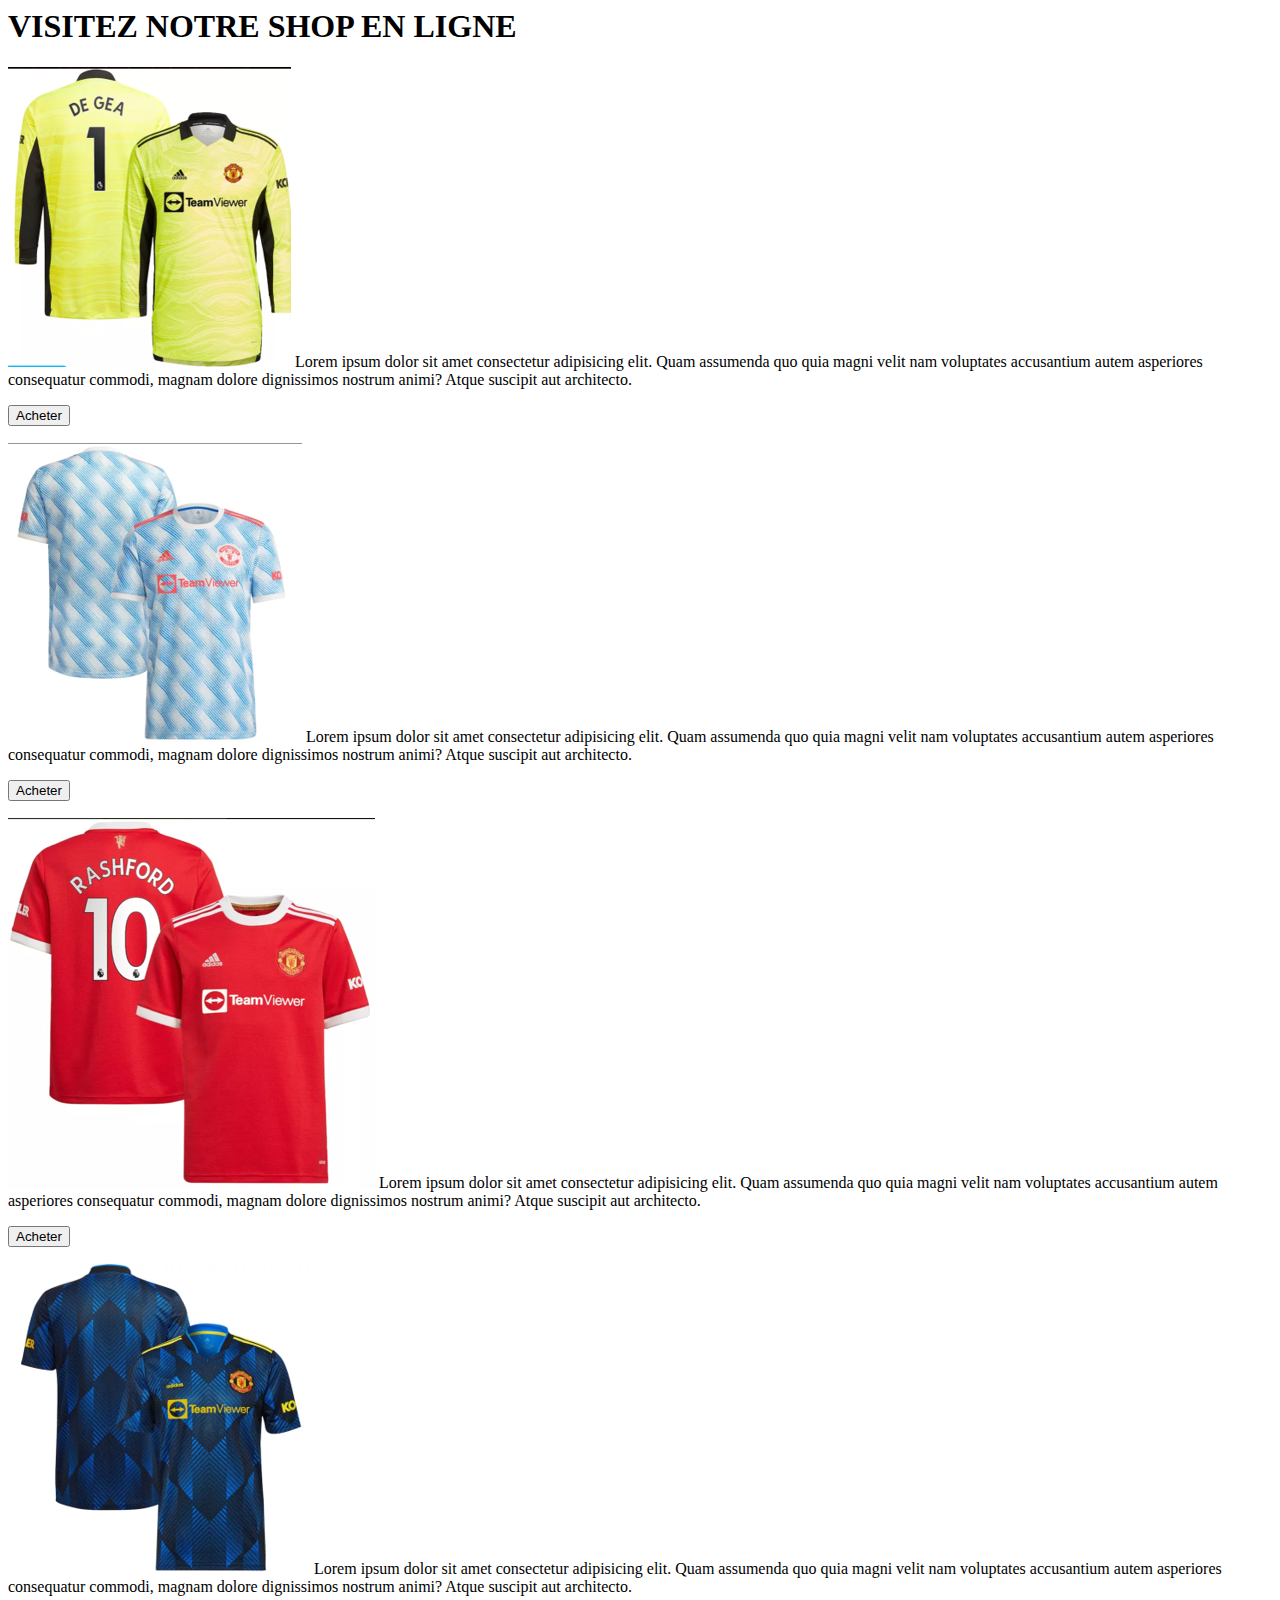
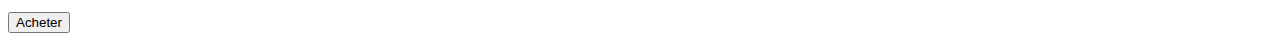
==== boutique.html @ 912ad14b "image" ====
<html lang="fr">

    <head>
        <meta charset="UTF-8">
        <title>Man-utd</title>
        <link rel="stylesheet" href="style.css">
    </head>

    <body>
            <h1> VISITEZ NOTRE SHOP EN LIGNE </h1>

        <main id="box">

            <div>
                    <p class="un">
                    <img src="./Image1.png" alt="house facade">                
                    Lorem ipsum dolor sit amet consectetur adipisicing elit. Quam assumenda quo quia magni velit nam voluptates accusantium autem asperiores consequatur commodi, magnam dolore dignissimos nostrum animi? Atque suscipit aut architecto.
                    </p>
                    <input type="button" value="Acheter">
            </div>

            <div>                
                    <p class="deux">
                    <img src="./Image2.png" alt="dry forest">
                    Lorem ipsum dolor sit amet consectetur adipisicing elit. Quam assumenda quo quia magni velit nam voluptates accusantium autem asperiores consequatur commodi, magnam dolore dignissimos nostrum animi? Atque suscipit aut architecto.
                    </p>
                    <input type="button" value="Acheter">
            </div>
            
            <div>                
                    <p class="trois">
                    <img src="./Image3.png" alt="old typewriter on wooden desk top view">
                    Lorem ipsum dolor sit amet consectetur adipisicing elit. Quam assumenda quo quia magni velit nam voluptates accusantium autem asperiores consequatur commodi, magnam dolore dignissimos nostrum animi? Atque suscipit aut architecto.
                    </p>
                    <input type="button" value="Acheter">

                    <p class="quatre">
                        <img src="./Image4.png" alt="house facade">                
                        Lorem ipsum dolor sit amet consectetur adipisicing elit. Quam assumenda quo quia magni velit nam voluptates accusantium autem asperiores consequatur commodi, magnam dolore dignissimos nostrum animi? Atque suscipit aut architecto.
                    </p>
                    <input type="button" value="Acheter">
                    
            </div>
            
        </main>       
    </body>
</html>
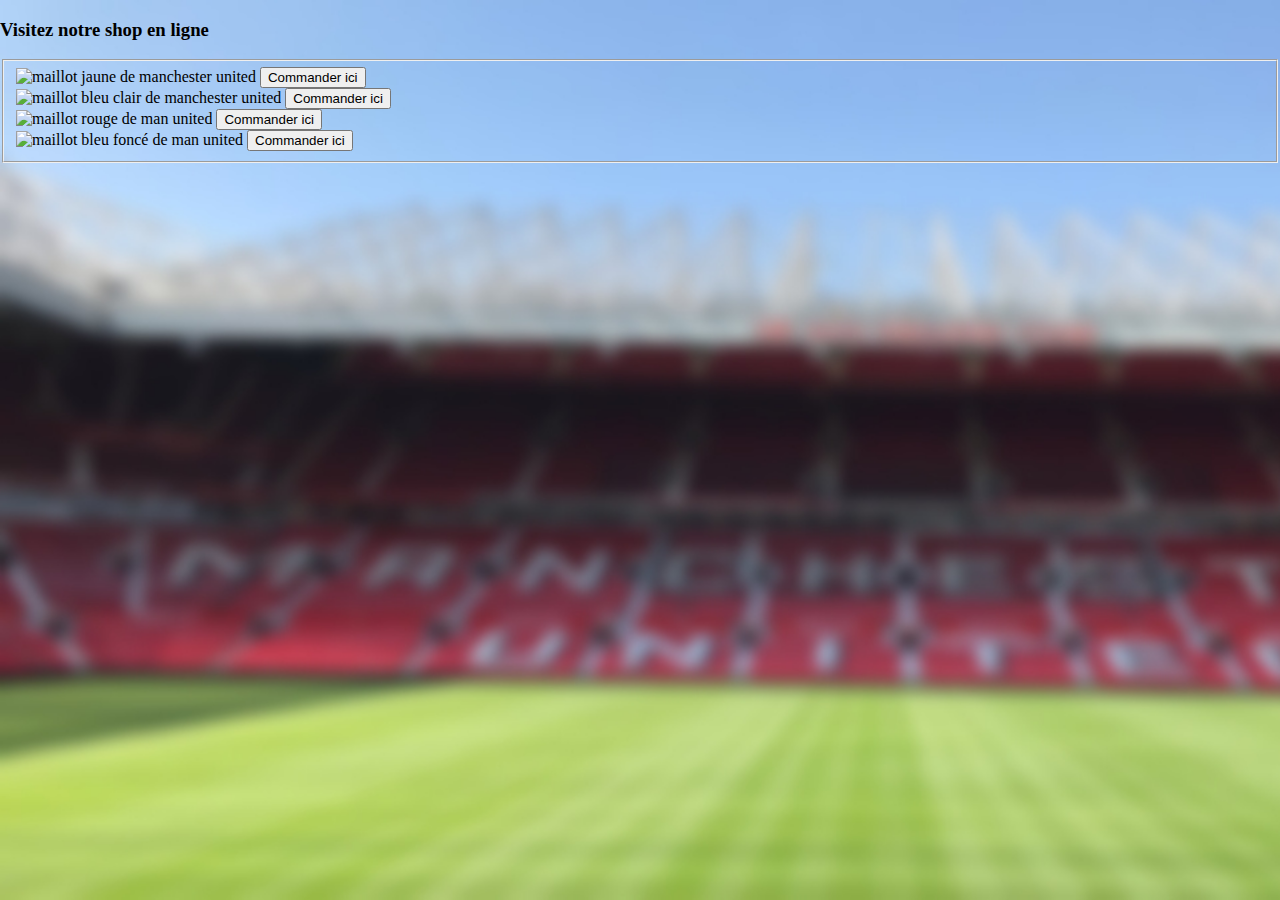
==== commit 51d96b12: "ajout html et css nush" ====
--- a/boutique.html
+++ b/boutique.html
@@ -1,3 +1,4 @@
+<!Doctype html>
 <html lang="fr">
 
     <head>
@@ -7,41 +8,45 @@
     </head>
 
     <body>
-            <h1> VISITEZ NOTRE SHOP EN LIGNE </h1>
+            <h3> Visitez notre shop en ligne </h3>
 
-        <main id="box">
+            <fieldset>
 
-            <div>
-                    <p class="un">
-                    <img src="./Image1.png" alt="house facade">                
-                    Lorem ipsum dolor sit amet consectetur adipisicing elit. Quam assumenda quo quia magni velit nam voluptates accusantium autem asperiores consequatur commodi, magnam dolore dignissimos nostrum animi? Atque suscipit aut architecto.
-                    </p>
-                    <input type="button" value="Acheter">
-            </div>
+                <section id="box">
 
-            <div>                
-                    <p class="deux">
-                    <img src="./Image2.png" alt="dry forest">
-                    Lorem ipsum dolor sit amet consectetur adipisicing elit. Quam assumenda quo quia magni velit nam voluptates accusantium autem asperiores consequatur commodi, magnam dolore dignissimos nostrum animi? Atque suscipit aut architecto.
-                    </p>
-                    <input type="button" value="Acheter">
-            </div>
-            
-            <div>                
-                    <p class="trois">
-                    <img src="./Image3.png" alt="old typewriter on wooden desk top view">
-                    Lorem ipsum dolor sit amet consectetur adipisicing elit. Quam assumenda quo quia magni velit nam voluptates accusantium autem asperiores consequatur commodi, magnam dolore dignissimos nostrum animi? Atque suscipit aut architecto.
-                    </p>
-                    <input type="button" value="Acheter">
+                    <div>
+                            
+                            <img src="./image1.jpg" alt="maillot jaune de manchester united">                
+                            <input type="button" value="Commander ici">
+                            
+                            
+                    </div>
 
-                    <p class="quatre">
-                        <img src="./Image4.png" alt="house facade">                
-                        Lorem ipsum dolor sit amet consectetur adipisicing elit. Quam assumenda quo quia magni velit nam voluptates accusantium autem asperiores consequatur commodi, magnam dolore dignissimos nostrum animi? Atque suscipit aut architecto.
-                    </p>
-                    <input type="button" value="Acheter">
+                    <div>                
+                            
+                            <img src="./image2.jpg" alt="maillot bleu clair de manchester united">
+                            <input type="button" value="Commander ici">
+                            
+                            
+                    </div>
                     
-            </div>
-            
-        </main>       
+                    <div>                
+                            
+                            <img src="./image3.jpg" alt="maillot rouge de man united">
+                            <input type="button" value="Commander ici"> 
+                            
+                    </div>
+
+                    <div> 
+                            
+                                <img src="./image4.jpg" alt="maillot bleu foncé de man united">                
+                                <input  type="button" value="Commander ici">
+                            
+                            
+                    </div>
+                    
+                </section>  
+        
+    </fieldset>
     </body>
 </html>--- a/style.css
+++ b/style.css
@@ -0,0 +1,32 @@
+header{
+
+    background-color: #C70101;
+    color: yellow;
+    font-size: 30px;
+    font-family: 'Franklin Gothic Medium', 'Arial Narrow', Arial, sans-serif;
+} 
+
+.menu{
+    top:2.5%;
+    left: 5%;
+    position: absolute;
+}
+
+body{
+    background-image: url("img/Stade.jpg");
+    background-attachment: fixed;
+    background-repeat: no-repeat;
+    margin:0;
+    padding:0;
+    -webkit-background-size: cover;
+    -moz-background-size: cover;
+    -o-background-size: cover;
+    background-size: cover;
+}
+
+.reseaux{
+    top:2.5%;
+    left: 88%;
+    position: absolute;
+    opacity:0.5;
+}
